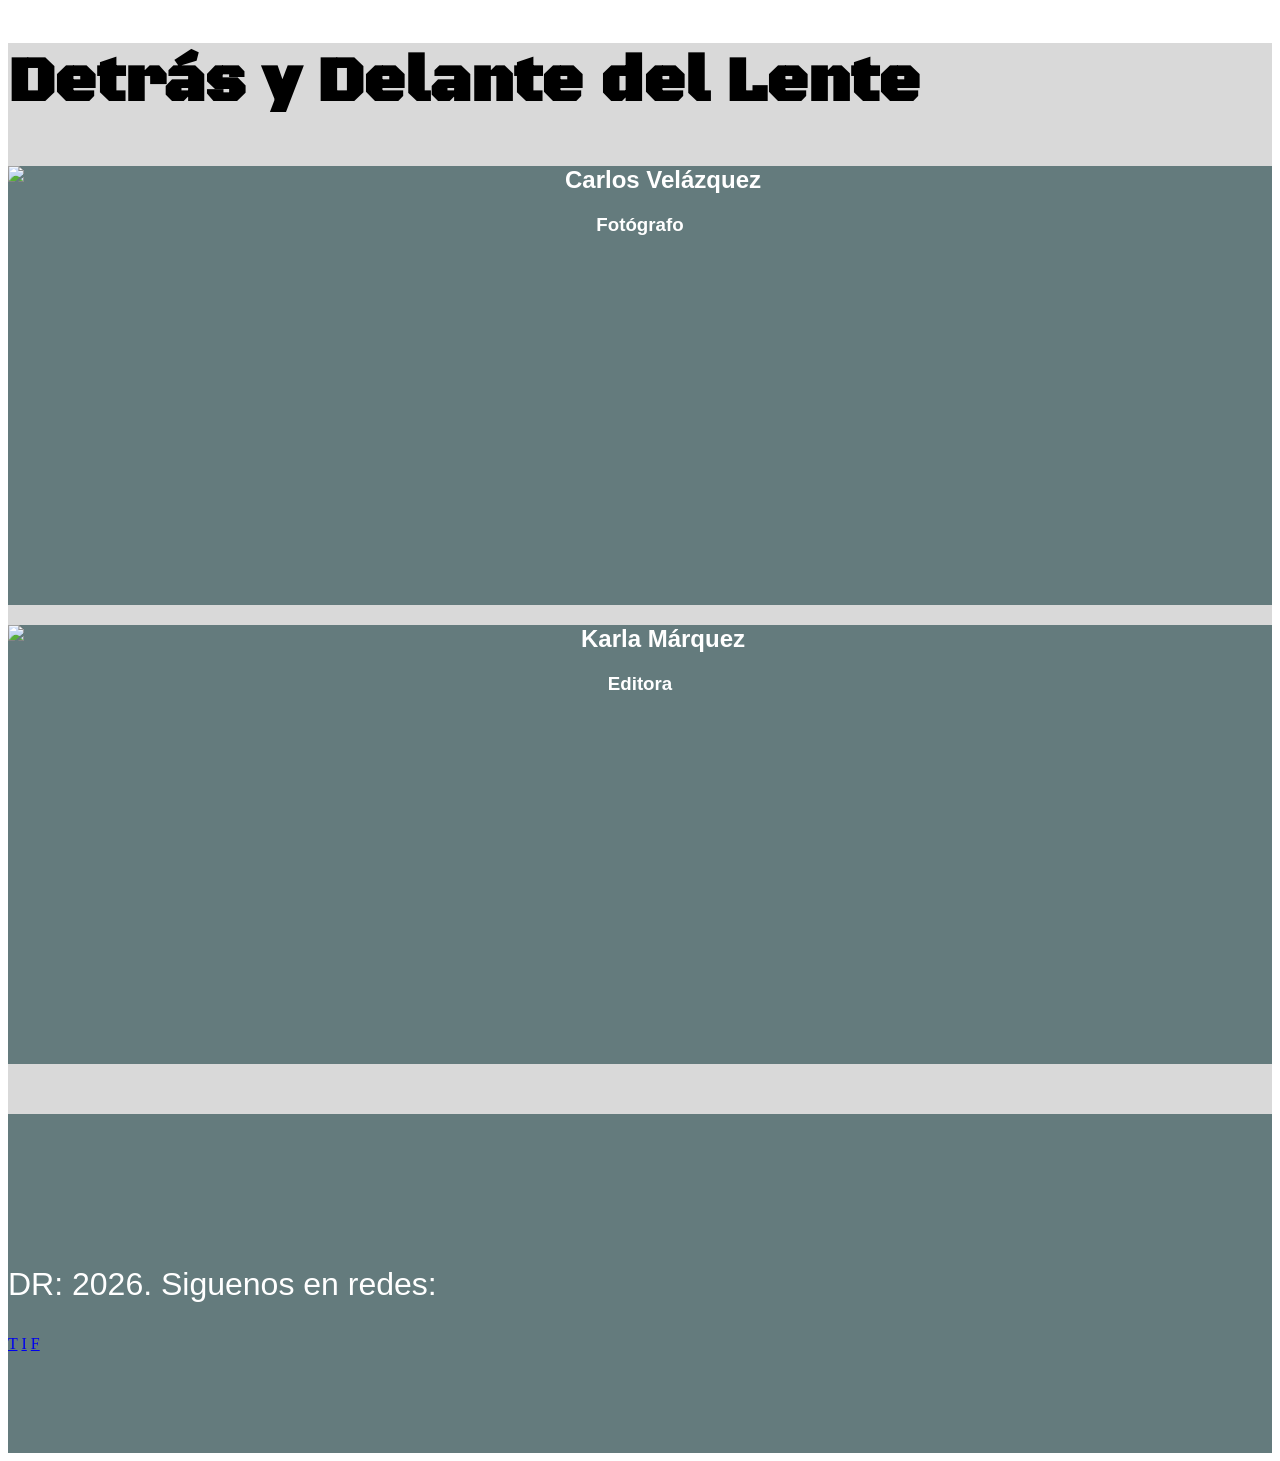
==== index.html @ 0e38ffee "Add files via upload" ====
<!DOCTYPE html>
<html>
    <head>
        <title>Detrás y delante del lente</title>
        <meta charset="UTF-8"/>
        <link rel="preconnect" href="https://fonts.googleapis.com">
        <link rel="preconnect" href="https://fonts.gstatic.com" crossorigin>
        <link href="https://fonts.googleapis.com/css2?family=Black+Ops+One&display=swap" rel="stylesheet">
        <style>
            header{text-align: center; padding: 100px; 0px;}
            article {clear:both; 
                height: 439px; 
                padding:66px
                margin-top: 186px;
                text-align: center;}
            article img {float:left; margin-right: 30px;}
            footer{background-color: #D9D9D9; color: #FFFFFF; margin-top: 50px; padding-top: 120px; padding-bottom: 100px;}
        </style>
    </head>
    <body>
        <div id="container" style="background-color: #D9D9D9;>
        <header style="background-color: #647B7D; color:#FFFFFF;">
    <h1 style="font-family: 'Black Ops One', system-ui; font-size: 4rem;">Detrás y Delante del Lente</h1>    
        </header>
        <section>
            <article style="background-color:#647B7D; color:#FFFFFF;">
                <img src="Imagenes/picFotógrafoIndex.png">
                <h2 style="font-family: 'Inter', sans-serif;" >Carlos Velázquez</h2>
                <h3 style="font-family: 'Inter', sans-serif;" >Fotógrafo</h3>
                </article>
                <article style="background-color:#647B7D; color:#FFFFFF;">
                <img src="Imagenes/picEditoraIndex.png">
                <h2 style="font-family: 'Inter', sans-serif;" >Karla Márquez</h2>
                <h3 style="font-family: 'Inter', sans-serif;" >Editora</h3>
                </article>
        </section>
        <footer style="background-color: #647B7D; color:#FFFFFF;">
            <p style="font-family: 'Inter', sans-serif; font-size: 2rem;" >DR: 2026. Siguenos en redes:</p>
            <a href="https://www.tiktok.com">T</a>
            <a href="https://www.instagram.com">I</a>
            <a href="https://www.facebook.com">F</a>
        </footer>
        </div>
     </body>
</html>
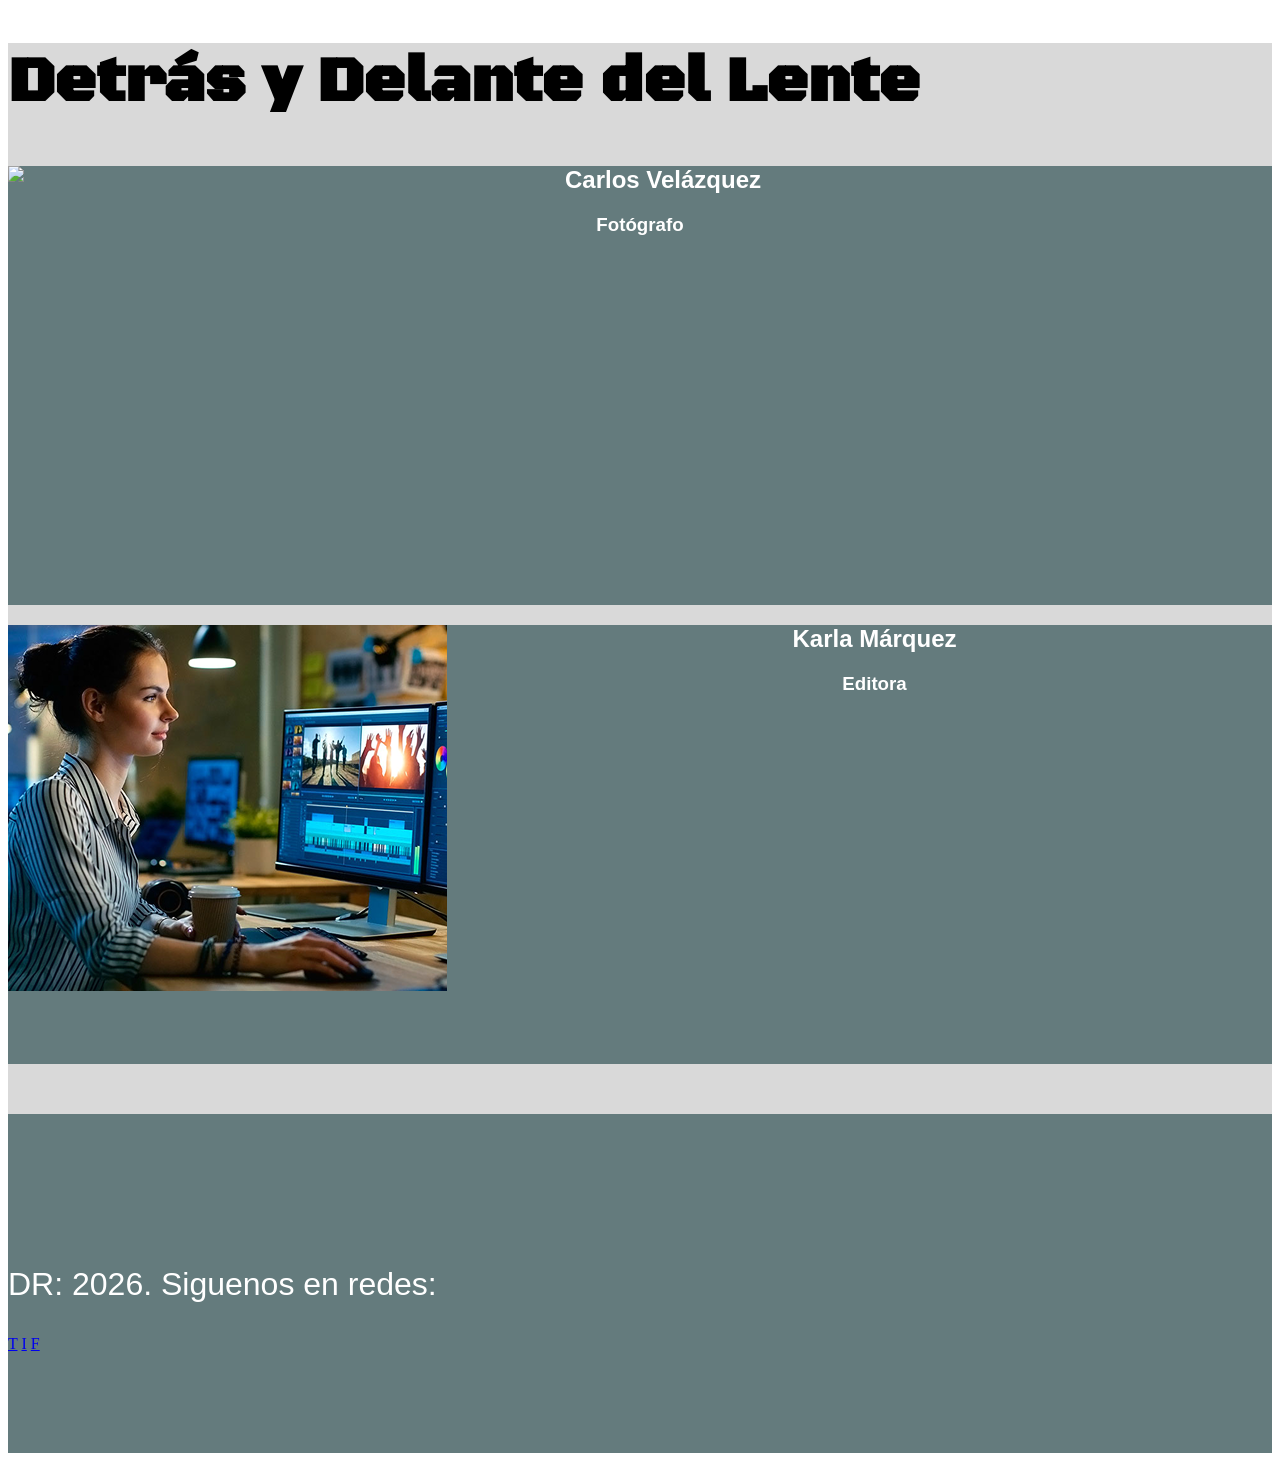
==== commit 20318417: "Update index.html" ====
--- a/index.html
+++ b/index.html
@@ -24,12 +24,12 @@
         </header>
         <section>
             <article style="background-color:#647B7D; color:#FFFFFF;">
-                <img src="Imagenes/picFotógrafoIndex.png">
+                <img src="imagenes/picFotografoIndex.png">
                 <h2 style="font-family: 'Inter', sans-serif;" >Carlos Velázquez</h2>
                 <h3 style="font-family: 'Inter', sans-serif;" >Fotógrafo</h3>
                 </article>
                 <article style="background-color:#647B7D; color:#FFFFFF;">
-                <img src="Imagenes/picEditoraIndex.png">
+                <img src="imagenes/picEditoraIndex.png">
                 <h2 style="font-family: 'Inter', sans-serif;" >Karla Márquez</h2>
                 <h3 style="font-family: 'Inter', sans-serif;" >Editora</h3>
                 </article>
@@ -42,4 +42,4 @@
         </footer>
         </div>
      </body>
-</html>+</html>
